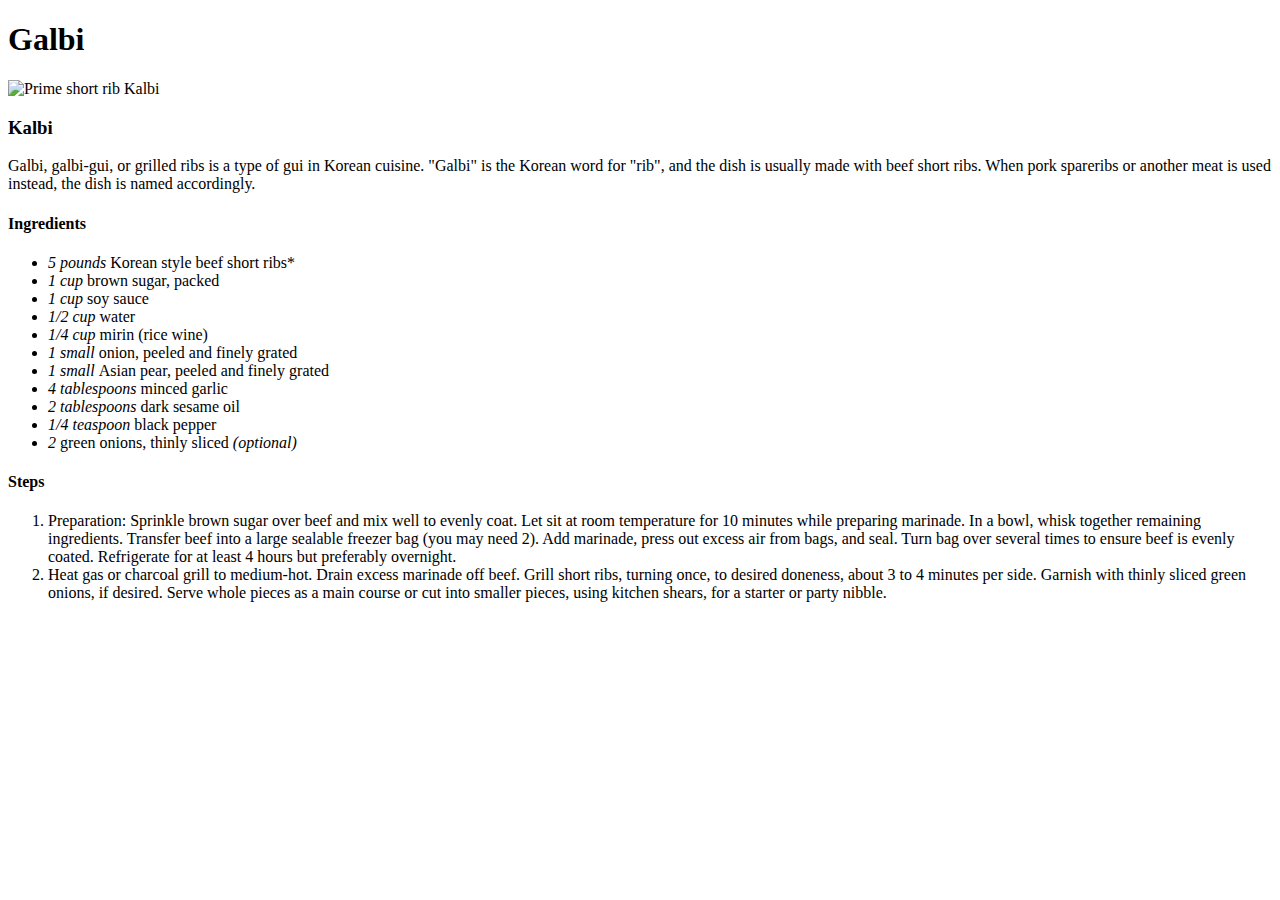
==== recipes/Galbi.html @ 3bee6665 "update final recipe" ====
<!DOCTYPE html>
<html lang="en">
<head>
    <meta charset="UTF-8">
    <meta http-equiv="X-UA-Compatible" content="IE=edge">
    <meta name="viewport" content="width=device-width, initial-scale=1.0">
    <title>Galbi</title>
</head>
<body>
    <h1>Galbi</h1>
    <img src="https://assets.bonappetit.com/photos/611e8718ed2adac4b80e74df/1:1/w_960,c_limit/0821-LA-Kalbi.jpg" alt="Prime short rib Kalbi">
    <h3>Kalbi</h3>
    <p>Galbi, galbi-gui, or grilled ribs is a type of gui in Korean cuisine. "Galbi" is the Korean word for "rib", and the dish is usually made with beef short ribs. When pork spareribs or another meat is used instead, the dish is named accordingly.</p>
    <h4>Ingredients</h4>
        <ul>
            <li><em>5 pounds</em> Korean style beef short ribs*</li>
            <li><em>1 cup</em> brown sugar, packed</li>
            <li><em>1 cup</em> soy sauce</li>
            <li><em>1/2 cup</em> water</li>
            <li><em>1/4 cup</em> mirin (rice wine)</li>
            <li><em>1 small </em> onion, peeled and finely grated</li>
            <li><em>1 small </em> Asian pear, peeled and finely grated</li>
            <li><em>4 tablespoons </em> minced garlic</li>
            <li><em>2 tablespoons</em> dark sesame oil</li>
            <li><em>1/4 teaspoon</em> black pepper</li>
            <li><em>2</em> green onions, thinly sliced <em>(optional)</em></li>
        </ul>
    <h4>Steps</h4>
        <ol>
            <li>Preparation: Sprinkle brown sugar over beef and mix well to evenly coat. Let sit at room temperature for 10 minutes while preparing marinade. In a bowl, whisk together remaining ingredients. Transfer beef into a large sealable freezer bag (you may need 2). Add marinade, press out excess air from bags, and seal. Turn bag over several times to ensure beef is evenly coated. Refrigerate for at least 4 hours but preferably overnight.</li>
            <li>Heat gas or charcoal grill to medium-hot. Drain excess marinade off beef. Grill short ribs, turning once, to desired doneness, about 3 to 4 minutes per side. Garnish with thinly sliced green onions, if desired. Serve whole pieces as a main course or cut into smaller pieces, using kitchen shears, for a starter or party nibble.</li>
        </ol>
</body>
</html>
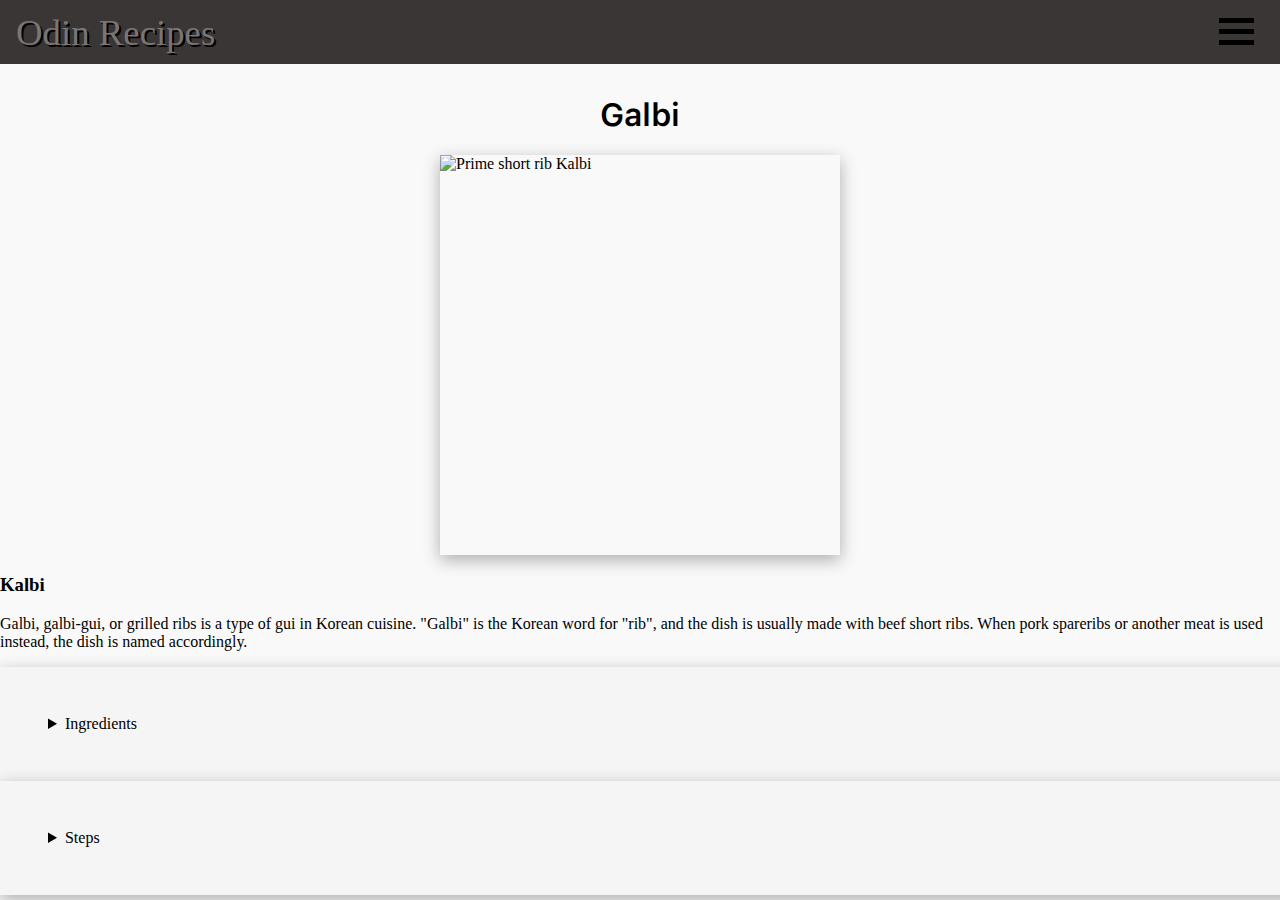
==== commit 8475e12a: "update template+overlay" ====
--- a/recipes/Galbi.html
+++ b/recipes/Galbi.html
@@ -4,14 +4,37 @@
     <meta charset="UTF-8">
     <meta http-equiv="X-UA-Compatible" content="IE=edge">
     <meta name="viewport" content="width=device-width, initial-scale=1.0">
+    <link rel="stylesheet" href="../css/template.css">
+    <link rel="stylesheet" href="../css/overlay.css">
     <title>Galbi</title>
 </head>
 <body>
+    <div id="navbar">
+        <div class="title">Odin Recipes</div>
+        <div class="container-cov"></div>
+        <div class="button_container" id="toggle">
+            <span class="top"></span>
+            <span class="middle"></span>
+            <span class="bottom"></span>
+        </div>
+    <div class="overlay" id="overlay">
+        <nav class="overlay-menu">
+            <ul>
+                <li><a href="../index.html">Home</a></li>
+                <li><a href="../recipes/ginataang_kalabasa.html">Ginataang Kalabasa</a></li>
+                <li><a href="../recipes/Tonkatsu.html">Tonkatsu</a></li>
+                <li><a href="../recipes/Galbi.html">Galbi</a></li>
+            </ul>
+        </nav>
+    </div>
+    </div>
     <h1>Galbi</h1>
-    <img src="https://assets.bonappetit.com/photos/611e8718ed2adac4b80e74df/1:1/w_960,c_limit/0821-LA-Kalbi.jpg" alt="Prime short rib Kalbi">
+    <img class='gal'src="https://assets.bonappetit.com/photos/611e8718ed2adac4b80e74df/1:1/w_960,c_limit/0821-LA-Kalbi.jpg" alt="Prime short rib Kalbi">
     <h3>Kalbi</h3>
     <p>Galbi, galbi-gui, or grilled ribs is a type of gui in Korean cuisine. "Galbi" is the Korean word for "rib", and the dish is usually made with beef short ribs. When pork spareribs or another meat is used instead, the dish is named accordingly.</p>
-    <h4>Ingredients</h4>
+    <div class="container">
+        <details>
+    <summary>Ingredients</summary>
         <ul>
             <li><em>5 pounds</em> Korean style beef short ribs*</li>
             <li><em>1 cup</em> brown sugar, packed</li>
@@ -25,10 +48,18 @@
             <li><em>1/4 teaspoon</em> black pepper</li>
             <li><em>2</em> green onions, thinly sliced <em>(optional)</em></li>
         </ul>
-    <h4>Steps</h4>
+        </details>
+        </div>
+    <div class="container">
+        <details>
+    <summary>Steps</summary>
         <ol>
             <li>Preparation: Sprinkle brown sugar over beef and mix well to evenly coat. Let sit at room temperature for 10 minutes while preparing marinade. In a bowl, whisk together remaining ingredients. Transfer beef into a large sealable freezer bag (you may need 2). Add marinade, press out excess air from bags, and seal. Turn bag over several times to ensure beef is evenly coated. Refrigerate for at least 4 hours but preferably overnight.</li>
             <li>Heat gas or charcoal grill to medium-hot. Drain excess marinade off beef. Grill short ribs, turning once, to desired doneness, about 3 to 4 minutes per side. Garnish with thinly sliced green onions, if desired. Serve whole pieces as a main course or cut into smaller pieces, using kitchen shears, for a starter or party nibble.</li>
         </ol>
+        </details>
+    </div>
+        <script src='https://cdnjs.cloudflare.com/ajax/libs/jquery/3.2.1/jquery.min.js'></script>
+        <script src='//cdnjs.cloudflare.com/ajax/libs/wow/0.1.12/wow.min.js'></script><script  src="../js/overlay.js"></script>
 </body>
 </html>--- a/css/template.css
+++ b/css/template.css
@@ -0,0 +1,56 @@
+h1 {
+    position: relative;
+    text-align: center;
+    z-index: -1;
+    margin-top: 6rem;
+    font-family: SF_Pro_semibold;
+}
+
+.container {
+    height: 100%;
+    width: 100%;
+    background-color: rgba(245, 245, 245, 1);
+    box-shadow: 0.8;
+    padding: 3rem;
+    box-shadow: 0 5px 1rem rgba(0, 0, 0, 0.3);
+    
+}
+
+h4 {
+    margin-left: 10px;
+    font-family: SF_Pro_semibold;
+}
+.gina {
+    display: block;
+    margin-left: auto;
+    margin-right: auto;
+    position: relative;
+    width: 600px;
+    height: 300px;
+    border: 0.5px solid black;
+    box-shadow: 0 5px 1rem rgba(0, 0, 0, 0.3);
+    z-index: -1;
+}
+.tonkatsu {
+    display: block;
+    margin-left: auto;
+    margin-right: auto;
+    position: relative;
+    width: 350px;
+    height: 500px;
+    border: 0.5px black;
+    box-shadow: 0 5px 1rem rgba(0, 0, 0, 0.3);
+    z-index: -1;
+}
+
+.gal {
+    display: block;
+    margin-left: auto;
+    margin-right: auto;
+    position: relative;
+    width: 400px;
+    height: 400px;
+    border: 0.5px black;
+    box-shadow: 0 5px 1rem rgba(0, 0, 0, 0.3);
+    z-index: -1;
+}--- a/css/overlay.css
+++ b/css/overlay.css
@@ -0,0 +1,180 @@
+body {
+    background-color: rgba(245, 245, 245, 0.6);
+    margin: 0;
+    overflow-x: hidden;
+    font-family: -apple-system, BlinkMacSystemFont, sans-serif;
+    font-family: SF_Pro;
+}
+@font-face {
+    font-family: SF_Pro;
+    src: url('../fonts/SF-Pro.ttf');
+}
+@font-face {
+    font-family: SF_Pro_it;
+    src: url('../fonts/SF-Pro-Italic.ttf');
+}
+@font-face {
+    font-family: SF_Pro_semibold;
+    src: url('../fonts/SF-Pro-Text-Semibold.otf');
+}
+.container-cov {
+    position: absolute;
+    width: 100%;
+    height: 100%;
+    text-align: center;
+    top: 40%;
+    left: 0;
+    margin: 0 auto;
+}
+
+.container-cov p {
+    font-size: 20px;
+}
+.button_container {
+    position: fixed;
+    top: 2%;
+    right: 2%;
+    height: 100%;
+    width: 35px;
+    cursor: pointer;
+    z-index: 100;
+    transition: opacity 0.25s ease;
+    display: flex;
+    align-items: center;
+    
+}
+
+.button_container:hover {
+    opacity: 0.7;
+}
+.button_container.active .top {
+    transform: translateY(11px) translateX(0) rotate(45deg);
+    background: #fff;
+}
+.button_container.active .middle {
+    opacity: 0;
+    background: #fff;
+}
+.button_container.active .bottom {
+    transform: translateY(-11px) translateX(0) rotate(-45deg);
+    background: #fff;
+}
+.button_container span {
+    background: rgba(0, 0, 0, 1);
+    border: none;
+    height: 5px;
+    width: 100%;
+    position: absolute;
+    top: 0;
+    left: 0;
+    transition: all 0.35s ease;
+    cursor: pointer;
+    
+}
+.button_container span:nth-of-type(2) {
+    top: 11px;
+}
+.button_container span:nth-of-type(3) {
+    top: 22px;
+}
+
+.overlay {
+    position: fixed;
+    background: rgba(0, 0, 0, 0.6);
+    top: 0;
+    left: 0;
+    width: 100%;
+    height: 0%;
+    opacity: 0;
+    visibility: hidden;
+    transition: opacity 0.35s, visibility 0.35s, height 0.35s;
+    overflow: hidden;
+    backdrop-filter: blur(50rem);
+    -webkit-backdrop-filter: blur(50rem);
+}
+.overlay.open {
+    opacity: 0.9;
+    visibility: visible;
+    height: 100%;
+}
+.overlay.open li {
+    animation: fadeInRight 0.5s ease forwards;
+    animation-delay: 0.35s;
+}
+
+@keyframes fadeInRight {
+    to{opacity: 1; color: white;}
+}
+
+
+
+.overlay.open li:nth-of-type(2) {
+    animation-delay: .4s;
+}
+.overlay.open li:nth-of-type(3) {
+    animation-delay: 0.45s;
+}
+.overlay.open li:nth-of-type(4) {
+    animation-delay: 0.5s;
+}
+.overlay nav {
+    position: relative;
+    height: 70%;
+    top: 40%;
+    transform: translateY(-50%);
+    font-size: 35px;
+    font-weight: 400;
+    text-align: center;
+}
+.overlay ul {
+    list-style: none;
+    padding: 0;
+    margin: 0 auto;
+    display: inline-block;
+    position: relative;
+    height: 100%;
+}
+.overlay ul li {
+    display: block;
+    height: 20%;
+    height: calc(100% / 5);
+    min-height: 40px;
+    position: relative;
+    opacity: 0;
+}
+.overlay ul li a {
+    display: block;
+    position: relative;
+    color: rgb(255, 255, 255);
+    text-decoration: none;
+    overflow: hidden;
+}
+
+.overlay ul li a::after {
+    content: "";
+    position: absolute;
+    bottom: 0;
+    left: 50%;
+    width: 0;
+    transform: translateX(-50%);
+    height: 3px;
+    background: #fff;
+    transition: 0.35s;
+}
+
+#navbar {
+    width: 100%;
+    height: 4rem;
+    top: 0;
+    background: rgb(58, 54, 54, 1);
+    position: fixed;
+    margin-bottom: 4rem;
+}
+.title {
+    font-size: 2.3rem;
+    height: 100%;
+    align-items: center; display: flex;
+    margin-left: 1rem;
+    color: rgb(122, 117, 117);
+    text-shadow: 2px 2px black;
+}